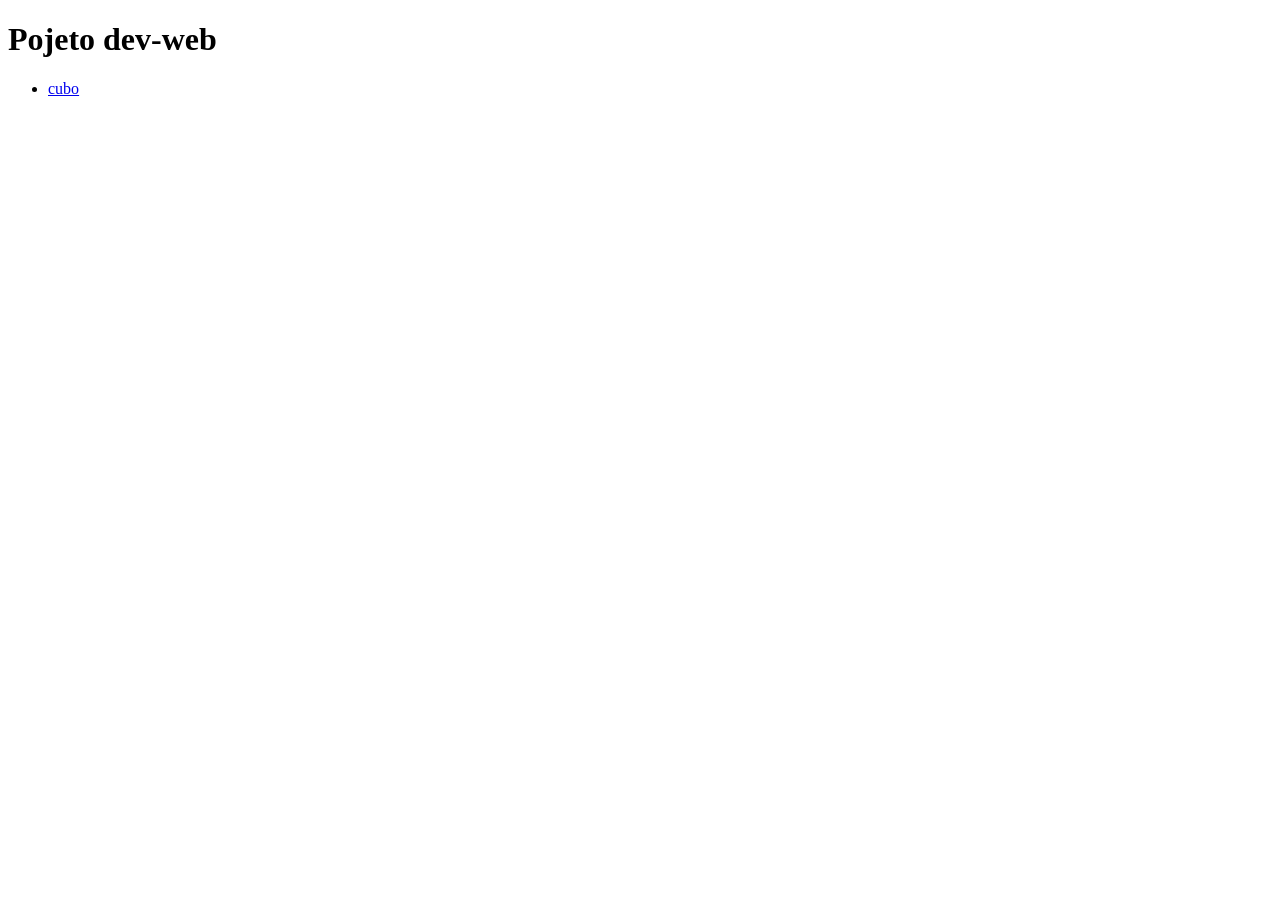
==== index.html @ 41902e80 "feat:cubo" ====
<!DOCTYPE html>
<html lang="en">
<head>
    <meta charset="UTF-8">
    <meta name="viewport" content="width=device-width, initial-scale=1.0">
    <title>Projetos dev-web</title>
</head>
<body>
    <main>
        <h1>Pojeto dev-web</h1>
        <ul>
            <li>
                <a href="cubo/">cubo</a>
            </li>
        </ul>
    </main>
</body>
</html>
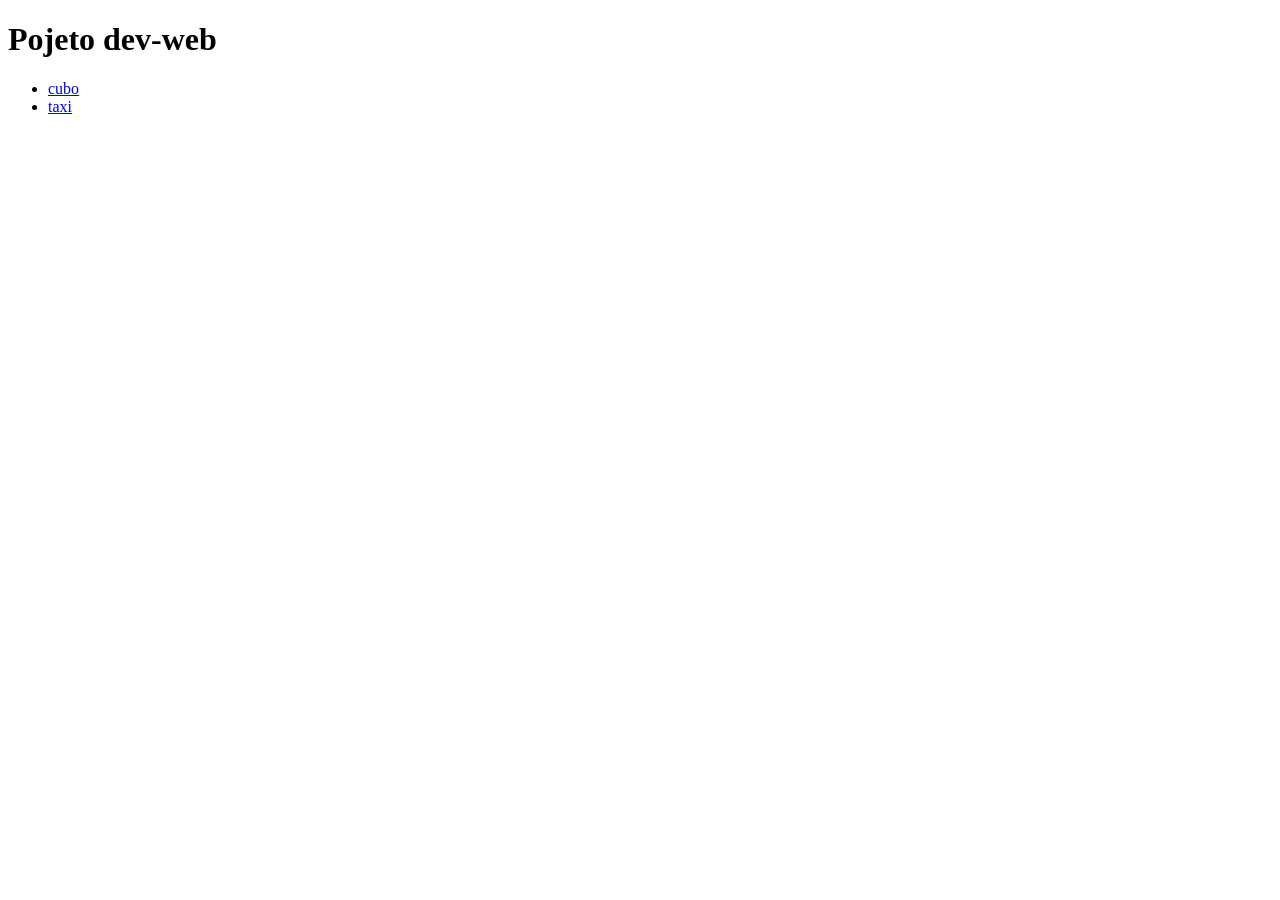
==== commit d9434148: "feat: commit atv.taxi" ====
--- a/index.html
+++ b/index.html
@@ -12,6 +12,9 @@
             <li>
                 <a href="cubo/">cubo</a>
             </li>
+            <li>
+                <a href="taxi/">taxi</a>
+            </li>
         </ul>
     </main>
 </body>
